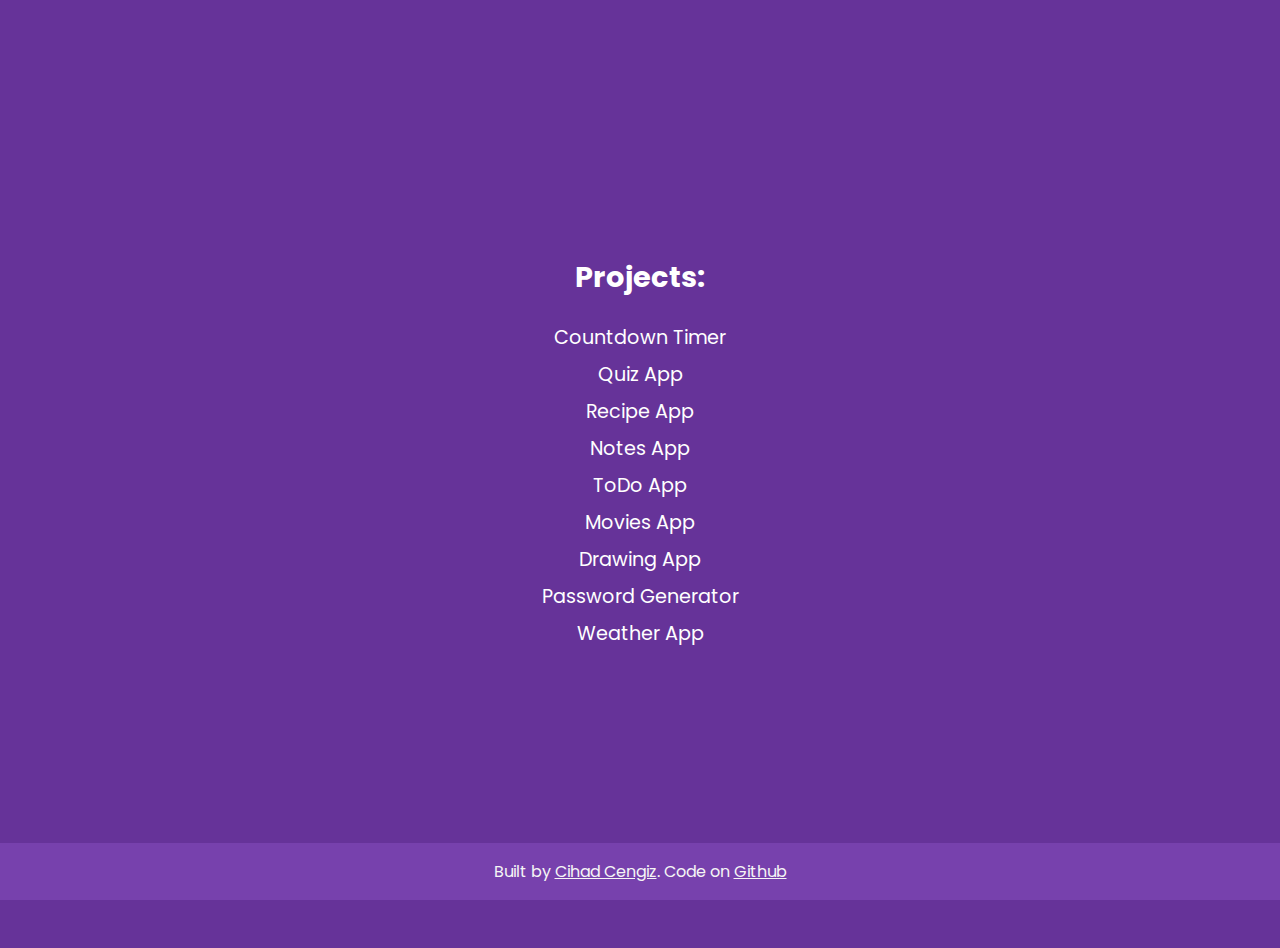
==== index.html @ d5048fe8 "Add files via upload" ====
<!DOCTYPE html>
<html lang="en">
    <head>
        <meta charset="UTF-8" />
        <meta name="viewport" content="width=device-width, initial-scale=1.0" />
        <title>Javascript Projects</title>
        <link rel="stylesheet" href="style.css" />
    </head>
    <body>
        <h3>Projects:</h3>
        <ul>
            <li>
                <a target="_blank" href="countdown-timer/index.html"
                    >Countdown Timer</a
                >
            </li>
            <li><a target="_blank" href="quiz-app/index.html">Quiz App</a></li>
            <li>
                <a target="_blank" href="recipe-app/index.html">Recipe App</a>
            </li>
            <li>
                <a target="_blank" href="notes-app/index.html">Notes App</a>
            </li>
            <li><a target="_blank" href="todo-app/index.html">ToDo App</a></li>
            <li>
                <a target="_blank" href="movie-app/index.html">Movies App</a>
            </li>
            <li>
                <a target="_blank" href="drawing-app/index.html">Drawing App</a>
            </li>
            <li>
                <a target="_blank" href="password-generator/index.html"
                    >Password Generator</a
                >
            </li>
            <li>
                <a target="_blank" href="weather-app/index.html">Weather App</a>
            </li>
        </ul>

        <footer>
            Built by
            <a target="_blank" href="https://cihadcengiz.github.io">Cihad Cengiz</a>.
            Code on
            <a
                target="_blank"
                href="https://github.com/CihadCengiz"
                >Github</a
            >
        </footer>
    </body>
</html>
---- style.css ----
@import url("https://fonts.googleapis.com/css2?family=Poppins:wght@200;400;600&display=swap");

* {
    box-sizing: border-box;
}

body {
    background-color: rebeccapurple;
    display: flex;
    flex-direction: column;
    align-items: center;
    justify-content: center;
    font-family: "Poppins", sans-serif;
    margin: 0 0 3rem;
    min-height: 100vh;
}

h3 {
    color: #fff;
    font-size: 1.8rem;
    margin-bottom: 0;
}

ul {
    list-style-type: none;
    padding: 0;
}

li {
    margin: 0.5rem 0;
    text-align: center;
}

li a {
    color: #fff;
    font-size: 1.2rem;
    text-decoration: none;
}

footer {
    background-color: rgb(119, 65, 173);
    color: #f5f5f5;
    padding: 1rem;
    text-align: center;
    position: fixed;
    bottom: 0;
    width: 100%;
}

footer a {
    color: #f5f5f5;
}
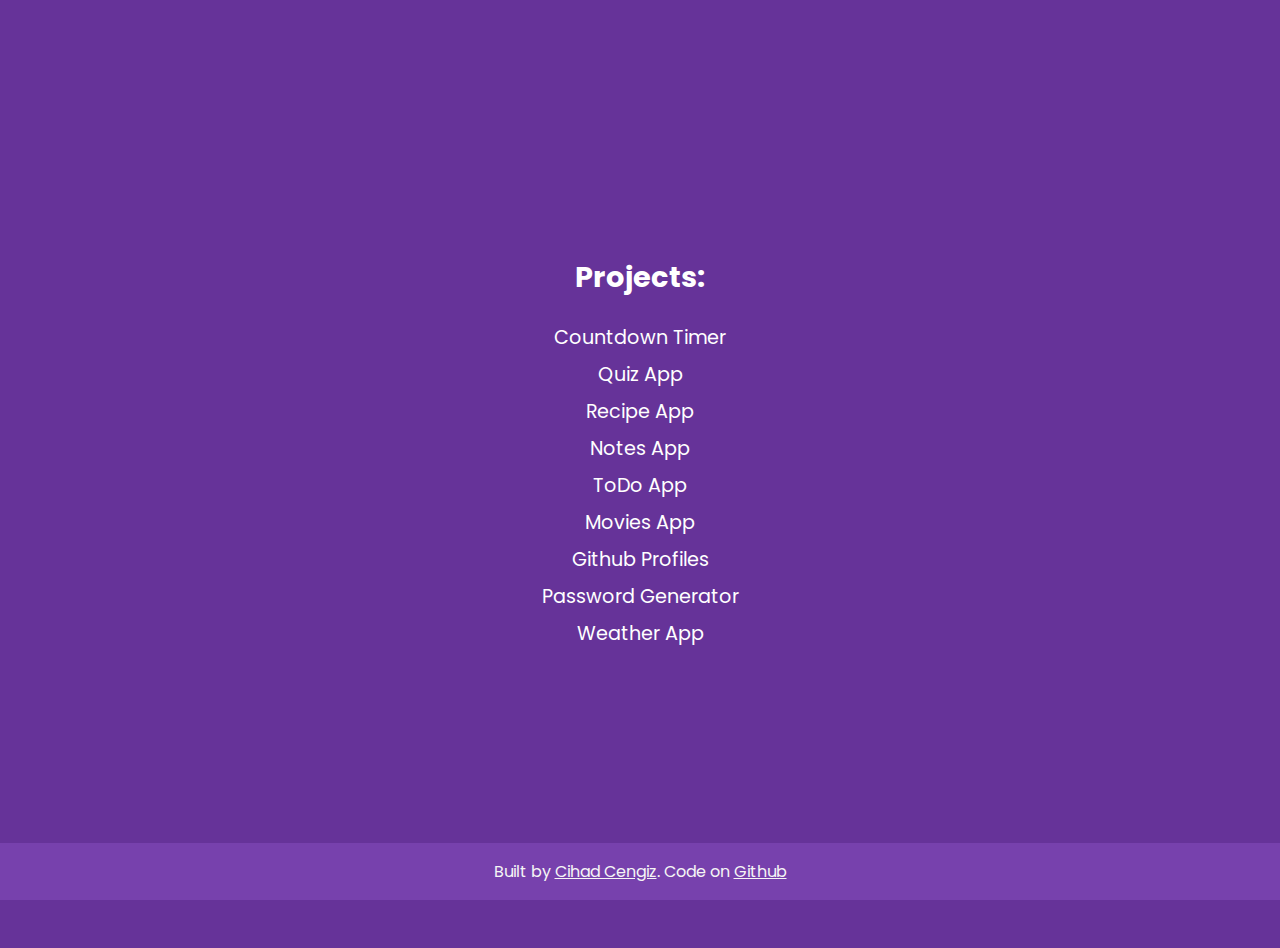
==== commit 349990aa: "Update index.html" ====
--- a/index.html
+++ b/index.html
@@ -26,7 +26,7 @@
                 <a target="_blank" href="movie-app/index.html">Movies App</a>
             </li>
             <li>
-                <a target="_blank" href="drawing-app/index.html">Drawing App</a>
+                <a target="_blank" href="github-profiles/index.html">Github Profiles</a>
             </li>
             <li>
                 <a target="_blank" href="password-generator/index.html"
@@ -44,7 +44,7 @@
             Code on
             <a
                 target="_blank"
-                href="https://github.com/CihadCengiz"
+                href="https://github.com/CihadCengiz/jsprojects"
                 >Github</a
             >
         </footer>
